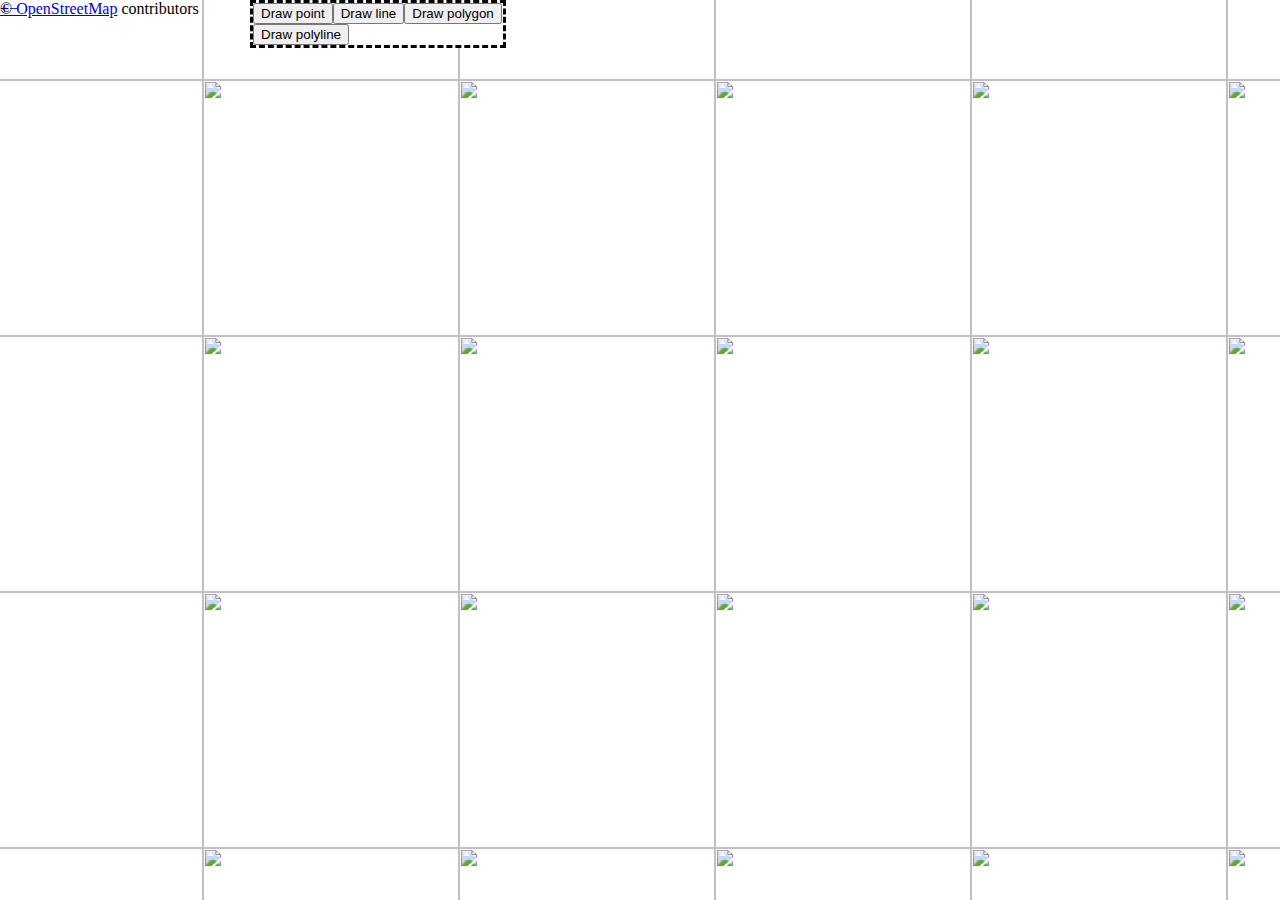
==== demoOsm.html @ c6703ed9 "Страничка с картой" ====
﻿<!DOCTYPE html>
<html>
<head>
	<meta http-equiv="Content-Type" content="text/html; charset=utf-8" />
	<meta charset="utf-8" />
	<meta name="viewport" content="width=device-width, initial-scale=1.0">
	<title>Engine demo</title>

	<style>
		html, body {
			overflow: hidden;
			width: 100%;
			height: 100%;
			margin: 0;
			padding: 0;
		}

		#renderCanvas {
			width: 100%;
			padding-left: 0%;
			height: 100%;
			touch-action: none;
		}

		.tools {
			padding-top: 50px;
			padding-left: 20px;
			position: absolute;
		}
	</style>
</head>
<body>
	<div id="osmPanel" style="left:250px;position:absolute;background:border-box;background-color:white;width:250px;border:dashed;border-color:black;z-index:999">
		<div id="drawContainer"></div>
	</div>
	<div id="demoMap" style="height:100%"></div>

	<div id="edit_dialog" title="" style="display:none;">
	</div>

	<script src="https://code.jquery.com/jquery-3.6.0.slim.min.js" integrity="sha256-u7e5khyithlIdTpu22PHhENmPcRdFiHRjhAuHcs05RI=" crossorigin="anonymous"></script>
	<script src="js/OpenLayers.js"></script>
	<script src="js/osmPlugin.js"></script>
	<script src="js/osmPluginTools.js"></script>
	<script>


		
		osmPlugin.init();
		osmPluginTools.onPointCreated.add(function (e) {
			console.log('[PointCreated]: lon: ' + e.lon + ', lat: ' + e.lat);
			console.log('[PointCreated]: x: ' + e.x + ', y: ' + e.y);
		});
		
	</script>

</body>
</html>
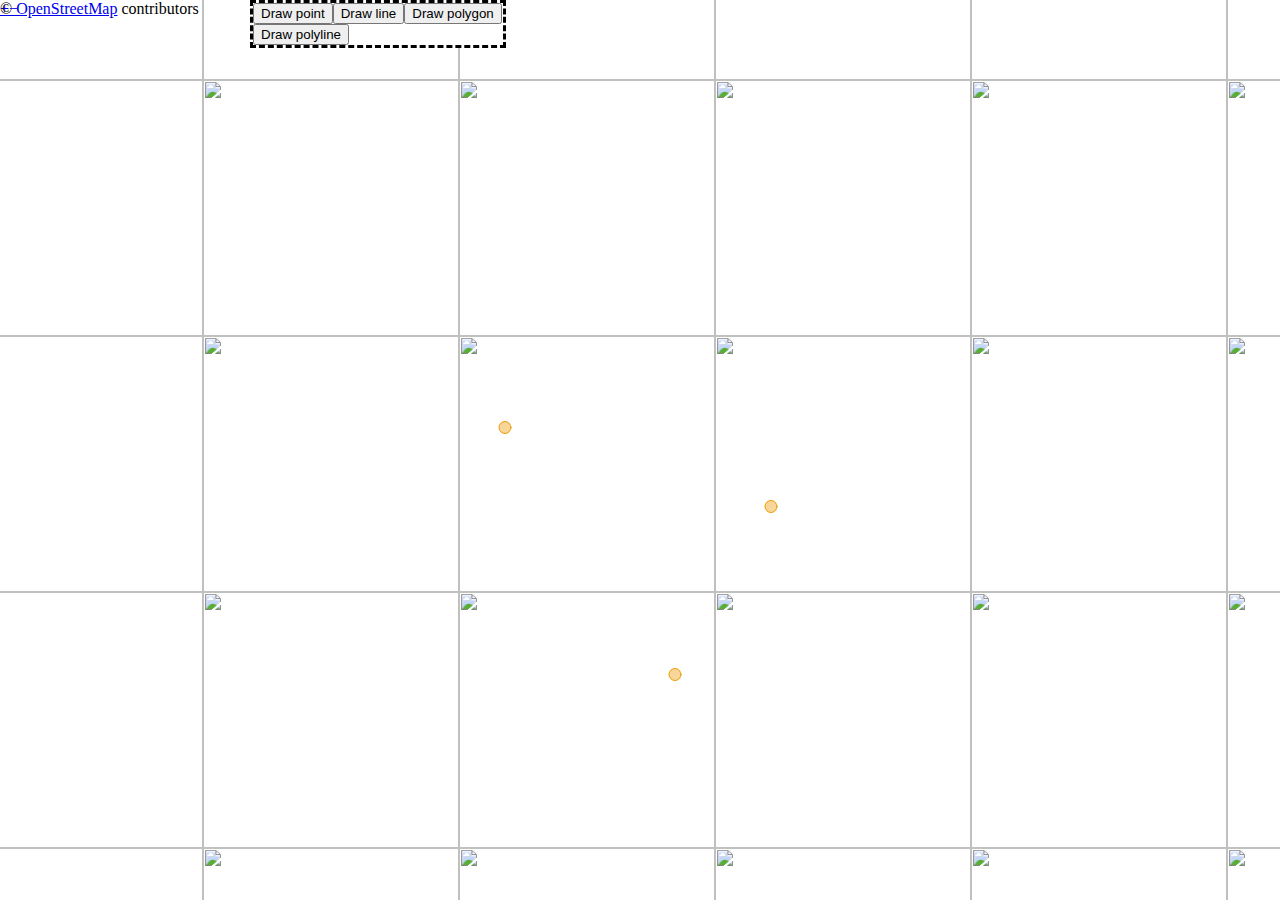
==== commit aa289628: "Обзор тестовых точек" ====
--- a/demoOsm.html
+++ b/demoOsm.html
@@ -21,11 +21,38 @@
 			height: 100%;
 			touch-action: none;
 		}
-
 		.tools {
 			padding-top: 50px;
 			padding-left: 20px;
 			position: absolute;
+		}
+		#infoContainer {
+			position: absolute;
+			width: 30%;
+			height: 80%;
+			background-color: rgba(0,0,0,0.5);
+			top: 10%;
+			left: 0%;
+			z-index:999;
+		}
+		.infoLabel {
+			width: 100%;
+			height: 10%;
+			display: -webkit-box;
+			display: -moz-box;
+			display: block;
+			-webkit-box-orient: horizontal;
+			-moz-box-orient: horizontal;
+			-webkit-box-pack: start;
+			-moz-box-pack: start;
+			-webkit-box-align: start;
+			-moz-box-align: center;
+			color: #ffffff;
+			text-align: center;
+			font-family: Arial;
+			font-size: 24px;
+			line-height: 28px;
+			cursor: pointer;
 		}
 	</style>
 </head>
@@ -33,15 +60,25 @@
 	<div id="osmPanel" style="left:250px;position:absolute;background:border-box;background-color:white;width:250px;border:dashed;border-color:black;z-index:999">
 		<div id="drawContainer"></div>
 	</div>
+	<div id="infoContainer" style="display:none;">
+		<div id="nameInfoLabel" class="infoLabel">
+			Name
+		</div>
+		<div id="descriptionInfoLabel" class="infoLabel" style="height:80%">
+			Description
+		</div>
+		<div id="scoreInfoLabel" class="infoLabel">
+			4/5
+		</div>
+	</div>
 	<div id="demoMap" style="height:100%"></div>
 
-	<div id="edit_dialog" title="" style="display:none;">
-	</div>
 
-	<script src="https://code.jquery.com/jquery-3.6.0.slim.min.js" integrity="sha256-u7e5khyithlIdTpu22PHhENmPcRdFiHRjhAuHcs05RI=" crossorigin="anonymous"></script>
+	<script src="https://ajax.googleapis.com/ajax/libs/jquery/3.5.1/jquery.min.js"></script>
 	<script src="js/OpenLayers.js"></script>
 	<script src="js/osmPlugin.js"></script>
 	<script src="js/osmPluginTools.js"></script>
+	<script src="js/displayPanel.js"></script>
 	<script>
 
 
@@ -49,7 +86,13 @@
 		osmPlugin.init();
 		osmPluginTools.onPointCreated.add(function (e) {
 			console.log('[PointCreated]: lon: ' + e.lon + ', lat: ' + e.lat);
-			console.log('[PointCreated]: x: ' + e.x + ', y: ' + e.y);
+		});
+		
+		$.getJSON('testConfig.json', function (data) {
+			let points = data.points;
+			for (let i = 0; i < points.length; i++) {
+				osmPlugin.addPoint(points[i].lon, points[i].lat, null, points[i]);
+			}
 		});
 		
 	</script>
